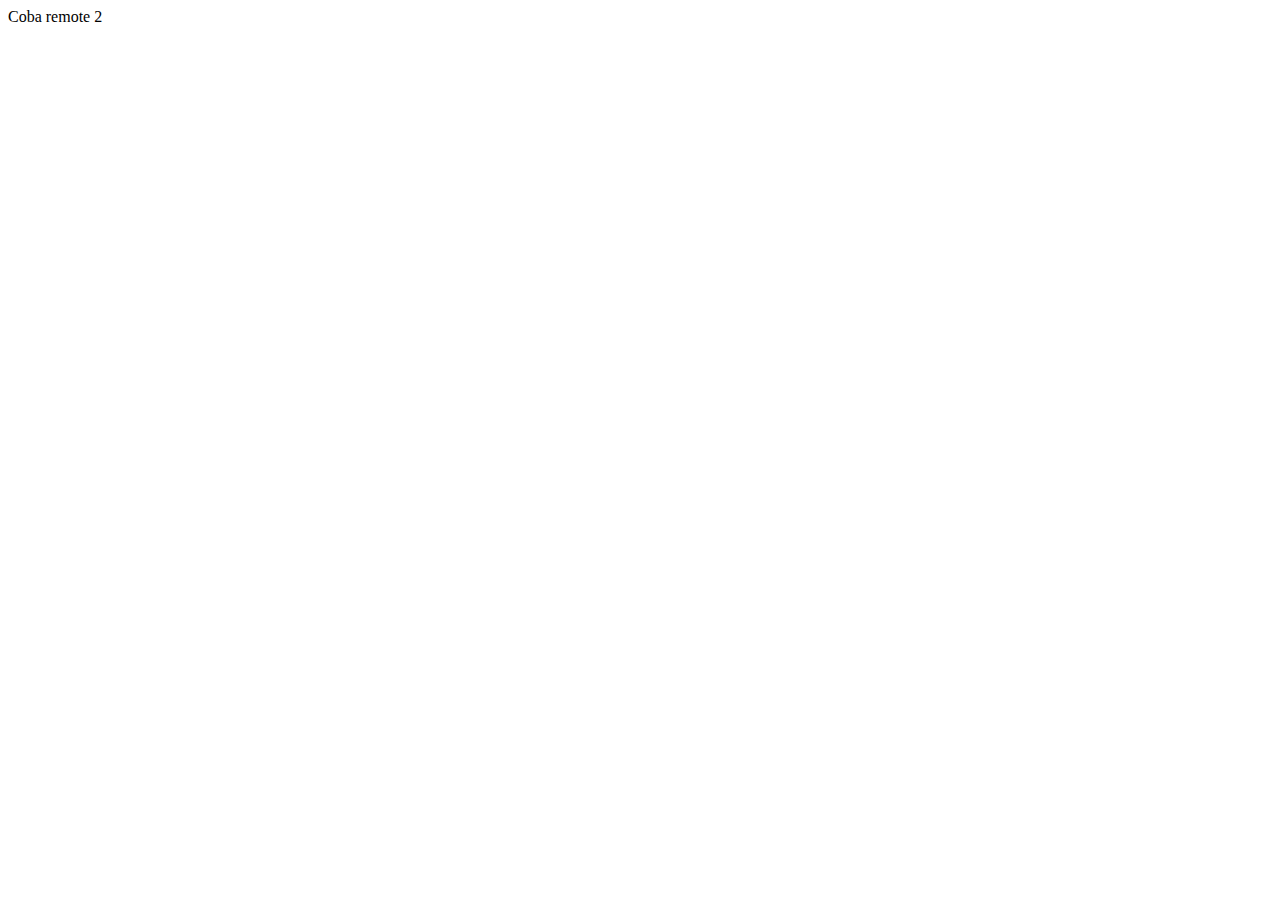
==== index.html @ 5eb578fb "nambah index" ====
<!DOCTYPE html>
<html lang="en">
<head>
    <meta charset="UTF-8">
    <meta name="viewport" content="width=device-width, initial-scale=1.0">
    <title>Coba2</title>
</head>
<body>
    <h>Coba remote 2</h>
</body>
</html>
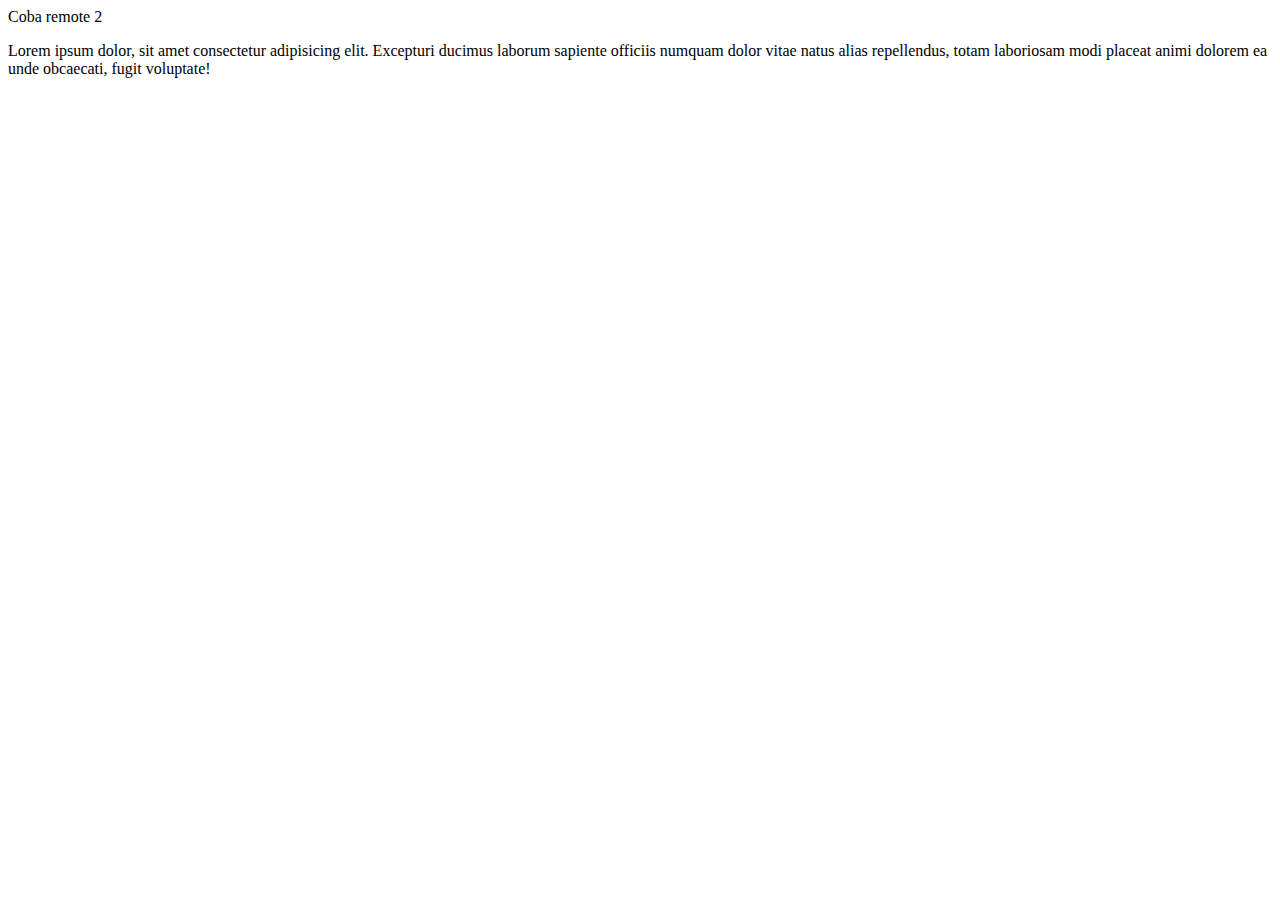
==== commit 3776d290: "nambah paragraf" ====
--- a/index.html
+++ b/index.html
@@ -7,5 +7,6 @@
 </head>
 <body>
     <h>Coba remote 2</h>
+    <p>Lorem ipsum dolor, sit amet consectetur adipisicing elit. Excepturi ducimus laborum sapiente officiis numquam dolor vitae natus alias repellendus, totam laboriosam modi placeat animi dolorem ea unde obcaecati, fugit voluptate!</p>
 </body>
 </html>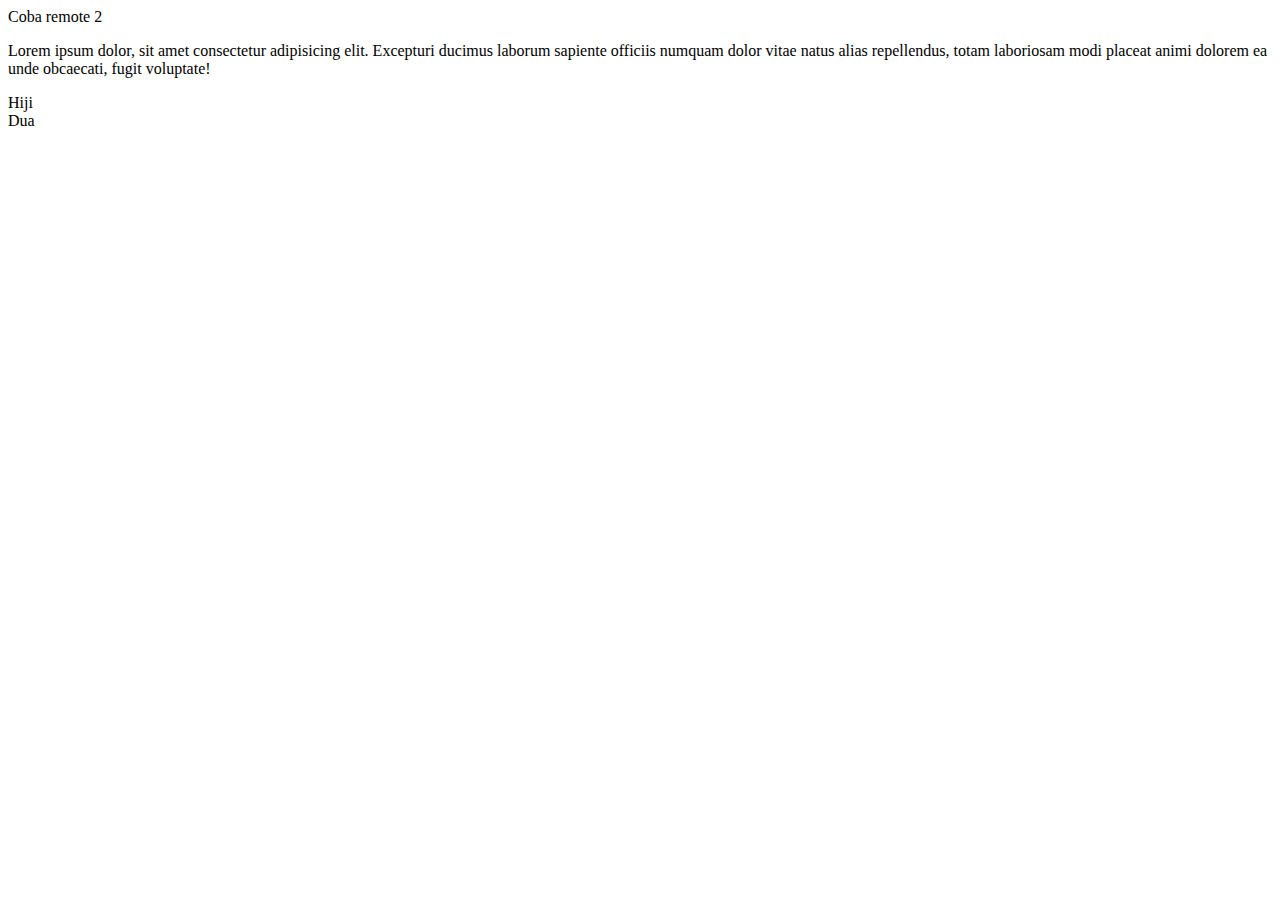
==== commit ac2210e4: "nambah list" ====
--- a/index.html
+++ b/index.html
@@ -8,5 +8,9 @@
 <body>
     <h>Coba remote 2</h>
     <p>Lorem ipsum dolor, sit amet consectetur adipisicing elit. Excepturi ducimus laborum sapiente officiis numquam dolor vitae natus alias repellendus, totam laboriosam modi placeat animi dolorem ea unde obcaecati, fugit voluptate!</p>
+    <lu>
+        <li>Hiji</li>
+        <li>Dua</li>
+    </lu>
 </body>
 </html>